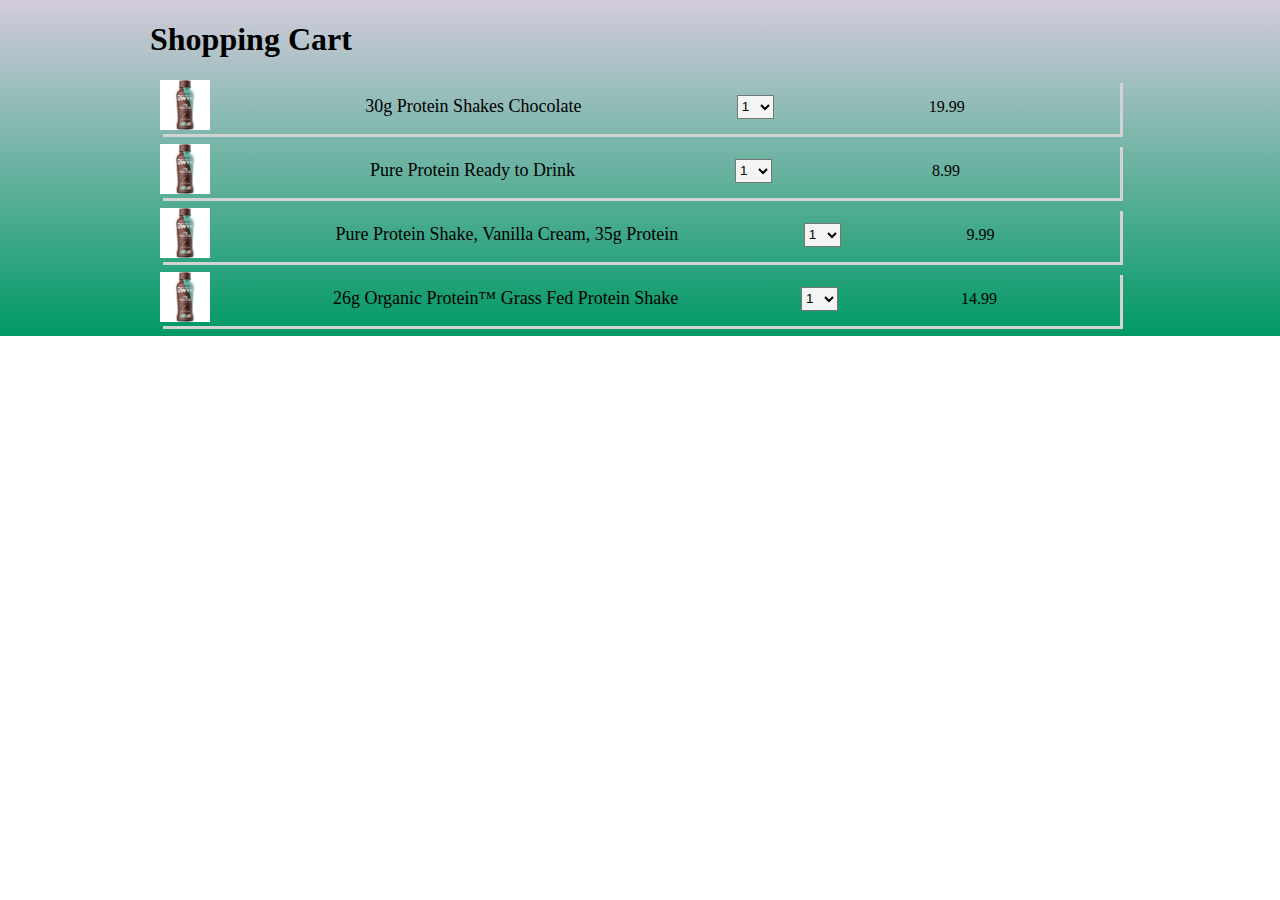
==== cart.html @ 8ec84853 "Comment" ====
<!DOCTYPE html>
<html lang="en">
<head>
    <meta charset="UTF-8">
    <meta name="viewport" content="width=device-width, initial-scale=1.0">
    <title>Cart</title>
    <link rel="stylesheet" href="styles/main.css"/>
    <script src="scripts/site.js"></script>
</head>
<body class="cart_body">
<section>
        <h1>Shopping Cart</h1>
        <div class="cart_product">
            <span class="product_image_container">
                <img src="images/products/protein.jpg" alt="Protein" class="cart_image"/>
            </span>
            <span class="cart_product_name">
                30g Protein Shakes Chocolate
            </span>
            <span class="product_add">
                <select name="quantity" id="quantity0" class="cart_quantity" onchange="calculate_subtotal(0)">
                    <option value="1">1</option>
                    <option value="2">2</option>
                    <option value="3">3</option>
                    <option value="4">4</option>
                    <option value="5">5</option>
                    <option value="6">6</option>
                    <option value="7">7</option>
                    <option value="8">8</option>
                    <option value="9">9</option>
                    <option value="10">10</option>
                </select>
            </span>
            <span id="price0">
                19.99
            </span>
            <span id="subtotal0">
            </span>
        </div>
        <div class="cart_product">
            <span class="product_image_container">
                <img src="images/products/protein.jpg" alt="Protein" class="cart_image"/>
            </span>
            <span class="cart_product_name">
                Pure Protein Ready to Drink
            </span>
            <span class="product_add">
                <select name="quantity" id="quantity1" class="cart_quantity" onchange="calculate_subtotal(1)">
                    <option value="1">1</option>
                    <option value="2">2</option>
                    <option value="3">3</option>
                    <option value="4">4</option>
                    <option value="5">5</option>
                    <option value="6">6</option>
                    <option value="7">7</option>
                    <option value="8">8</option>
                    <option value="9">9</option>
                    <option value="10">10</option>
                </select>
            </span>
            <span id="price1">
                8.99
            </span>
            <span id="subtotal1">
            </span>
        </div>
        <div class="cart_product">
            <span class="product_image_container">
                <img src="images/products/protein.jpg" alt="Protein" class="cart_image"/>
            </span>
            <span class="cart_product_name">
                Pure Protein Shake, Vanilla Cream, 35g Protein
            </span>
            <span class="product_add">
                <select name="quantity" id="quantity2" class="cart_quantity" onchange="calculate_subtotal(2)">
                    <option value="1">1</option>
                    <option value="2">2</option>
                    <option value="3">3</option>
                    <option value="4">4</option>
                    <option value="5">5</option>
                    <option value="6">6</option>
                    <option value="7">7</option>
                    <option value="8">8</option>
                    <option value="9">9</option>
                    <option value="10">10</option>
                </select>
            </span>
            <span id="price2">
                9.99
            </span>
            <span id="subtotal2">
            </span>
        </div>
        <div class="cart_product">
            <span class="product_image_container">
                <img src="images/products/protein.jpg" alt="Protein" class="cart_image"/>
            </span>
            <span class="cart_product_name">
                26g Organic Protein™ Grass Fed Protein Shake
            </span>
            <span class="product_add">
                <select name="quantity" id="quantity3" class="cart_quantity" onchange="calculate_subtotal(3)">
                    <option value="1">1</option>
                    <option value="2">2</option>
                    <option value="3">3</option>
                    <option value="4">4</option>
                    <option value="5">5</option>
                    <option value="6">6</option>
                    <option value="7">7</option>
                    <option value="8">8</option>
                    <option value="9">9</option>
                    <option value="10">10</option>
                </select>
            </span>
            <span id="price3">
                14.99
            </span>
            <span id="subtotal3">
            </span>
        </div>
    </section>    
</body>
</html>
---- styles/main.css ----
@import url("https://fonts.googleapis.com/css2?family=Almendra+Display&display=swap");

body 
{
    max-width: 980px;
    margin:auto;
    background-image: linear-gradient(#c40a32, #998100);
}
.slogan 
{
    font-family: 'Almendra Display', sans-serif;
    font-size: 3.5rem;
    text-align: center;
}
.first_line 
{
    justify-content: space-between;
    flex: 1;
    align-items: center;
    display: flex;
}
.second_line 
{
    flex: 1;
    align-items: center;
    display: flex;
    margin-top: 10px;
    margin-bottom: 10px;
}
.logo
{
    font-family: Arial, Helvetica, sans-serif;
    font-size: 26px;
    background-image: url("../images/design/heartnew.png");
    background-repeat: no-repeat;
    background-position: right;
    background-size: 26px;
    padding-right: 28px;
}
.logo_image
{
    height: 26px;
}
.tagline
{
    font-family: Arial, Helvetica, sans-serif;
    font-size: 14px;   
}
.search
{
    font-family: Arial, Helvetica, sans-serif;
    font-size: 14px;
}
.search_button
{
    background-color: #ffd700;
    border: 1px solid black;
}
.signin
{
    font-family: Arial, Helvetica, sans-serif;
    font-size: 14px;
}
.signin_button
{
    background-color: #ffd700;
    border: 1px solid black;
}
.basket
{
    height: 26px;
}
.basket_image
{
    height: 26px;
}
@media (min-width: 500px) {
    #products {
        display: grid;
        grid-template-columns: 1fr 1fr;    
        grid-gap: 5px;
    }    
}

@media (min-width: 660px) {
    #products {
        grid-template-columns: 1fr 1fr 1fr;    
    }    
}

@media (min-width: 980px) {
    #products {
        grid-template-columns: repeat(3, 1fr);    
    }    
}
.product
{
    text-align: center;
    box-shadow: lightgray 3px 3px;
    margin: 10px;
    min-width: 300px;
}
.product_image
{
    height: 250px;
}
.product_name
{
    font-family: Arial, Helvetica, sans-serif;
    font-size: 26px;
    font-weight: bold;
}
.add_to_cart_quantity
{
    height: 32px;
    line-height: 32px;
}
.add_to_cart_button
{
    height: 32px;
    background-color: #ffd700;
    border: 1px solid black;
}
select 
{
    height:32px;
    line-height:32px;
    background:#f4f4f4;
}
a.link
{
    background-color: #ff6624;
    padding: 15px;
    border: 1px solid #ffd700;
    width: 100%;
    text-align: center;
    color: black;
    text-decoration: none;
}
a.link:hover
{
    text-decoration: underline;
    background-color: red;
}
.provit
{
    width: 100%;
}
.social{
    width: 50px;
}
.footer 
{
    justify-content: space-between;
    flex: 1;
    display: flex;
    vertical-align: top;
}
.footer_cell{
    vertical-align: top;
}
.cart_image{
    height: 50px;
    width: 50px;
}
.cart_product_name{
    font-size: 18px;
}
.cart_quantity
{
    height: 24px;
    line-height: 24px;
}
.cart_body 
{
    background-image: linear-gradient(#d3cbdc, #009966);
    background-repeat: no-repeat;
}
.cart_product
{
    text-align: left;
    box-shadow: lightgray 3px 3px;
    margin: 10px;
    min-width: 300px;
    justify-content: space-between;
    flex: 1;
    align-items: center;
    display: flex;
}
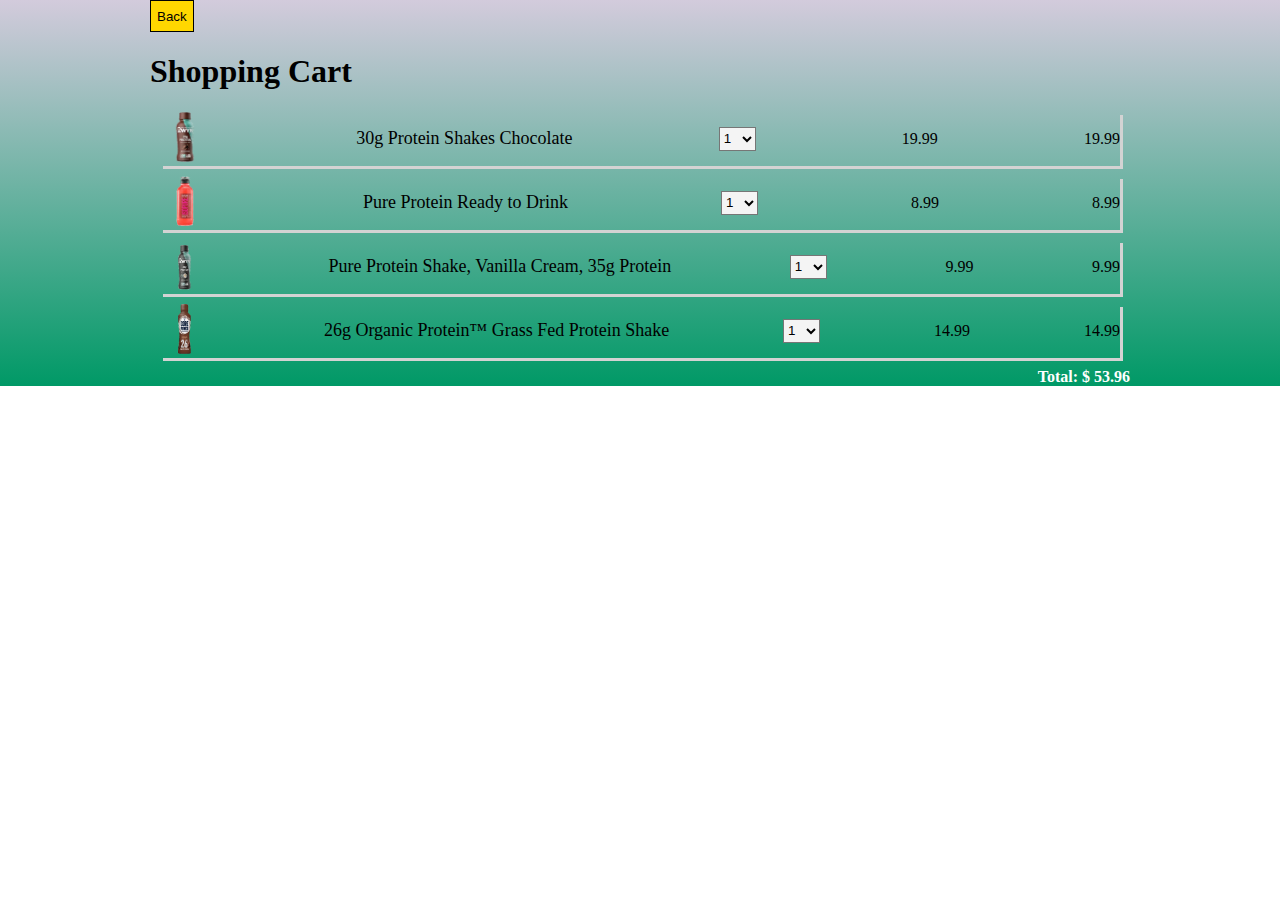
==== commit a7909d85: "Comment" ====
--- a/cart.html
+++ b/cart.html
@@ -7,18 +7,19 @@
     <link rel="stylesheet" href="styles/main.css"/>
     <script src="scripts/site.js"></script>
 </head>
-<body class="cart_body">
-<section>
+<body class="cart_body" onLoad="calculateAll()">
+<input type="button" value="Back" class="add_to_cart_button" onclick="back()"/>
+    <section>
         <h1>Shopping Cart</h1>
         <div class="cart_product">
             <span class="product_image_container">
-                <img src="images/products/protein.jpg" alt="Protein" class="cart_image"/>
+                <img src="images/products/protein1.png" alt="Protein" class="cart_image"/>
             </span>
             <span class="cart_product_name">
                 30g Protein Shakes Chocolate
             </span>
             <span class="product_add">
-                <select name="quantity" id="quantity0" class="cart_quantity" onchange="calculate_subtotal(0)">
+                <select name="quantity" id="quantity0" class="cart_quantity" onchange="calculateSubtotal(0)">
                     <option value="1">1</option>
                     <option value="2">2</option>
                     <option value="3">3</option>
@@ -39,13 +40,13 @@
         </div>
         <div class="cart_product">
             <span class="product_image_container">
-                <img src="images/products/protein.jpg" alt="Protein" class="cart_image"/>
+                <img src="images/products/protein2.png" alt="Protein" class="cart_image"/>
             </span>
             <span class="cart_product_name">
                 Pure Protein Ready to Drink
             </span>
             <span class="product_add">
-                <select name="quantity" id="quantity1" class="cart_quantity" onchange="calculate_subtotal(1)">
+                <select name="quantity" id="quantity1" class="cart_quantity" onchange="calculateSubtotal(1)">
                     <option value="1">1</option>
                     <option value="2">2</option>
                     <option value="3">3</option>
@@ -66,13 +67,13 @@
         </div>
         <div class="cart_product">
             <span class="product_image_container">
-                <img src="images/products/protein.jpg" alt="Protein" class="cart_image"/>
+                <img src="images/products/protein3.png" alt="Protein" class="cart_image"/>
             </span>
             <span class="cart_product_name">
                 Pure Protein Shake, Vanilla Cream, 35g Protein
             </span>
             <span class="product_add">
-                <select name="quantity" id="quantity2" class="cart_quantity" onchange="calculate_subtotal(2)">
+                <select name="quantity" id="quantity2" class="cart_quantity" onchange="calculateSubtotal(2)">
                     <option value="1">1</option>
                     <option value="2">2</option>
                     <option value="3">3</option>
@@ -93,13 +94,13 @@
         </div>
         <div class="cart_product">
             <span class="product_image_container">
-                <img src="images/products/protein.jpg" alt="Protein" class="cart_image"/>
+                <img src="images/products/protein4.png" alt="Protein" class="cart_image"/>
             </span>
             <span class="cart_product_name">
                 26g Organic Protein™ Grass Fed Protein Shake
             </span>
             <span class="product_add">
-                <select name="quantity" id="quantity3" class="cart_quantity" onchange="calculate_subtotal(3)">
+                <select name="quantity" id="quantity3" class="cart_quantity" onchange="calculateSubtotal(3)">
                     <option value="1">1</option>
                     <option value="2">2</option>
                     <option value="3">3</option>
@@ -118,6 +119,12 @@
             <span id="subtotal3">
             </span>
         </div>
-    </section>    
+    </section>
+    <section class="total">
+        <label for="total">Total: $</label>
+        <span id="total">
+            0
+        </span>
+    </section>
 </body>
 </html>--- a/styles/main.css
+++ b/styles/main.css
@@ -186,4 +186,9 @@
     flex: 1;
     align-items: center;
     display: flex;
+}
+.total{
+    text-align: right;
+    color: white;
+    font-weight: bold;
 }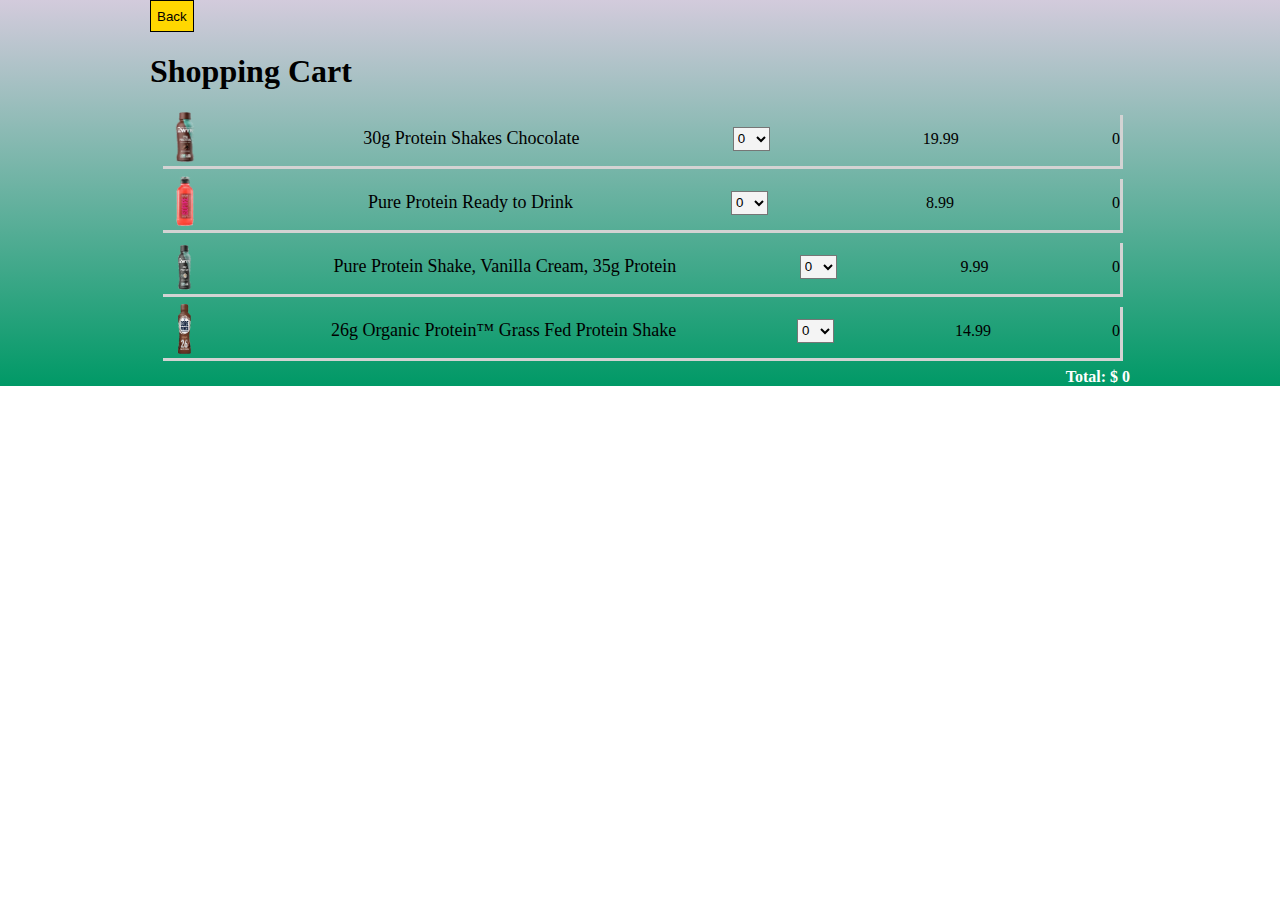
==== commit b6df09a2: "Comment" ====
--- a/cart.html
+++ b/cart.html
@@ -5,9 +5,8 @@
     <meta name="viewport" content="width=device-width, initial-scale=1.0">
     <title>Cart</title>
     <link rel="stylesheet" href="styles/main.css"/>
-    <script src="scripts/site.js"></script>
 </head>
-<body class="cart_body" onLoad="calculateAll()">
+<body class="cart_body" onLoad="onCartLoad()">
 <input type="button" value="Back" class="add_to_cart_button" onclick="back()"/>
     <section>
         <h1>Shopping Cart</h1>
@@ -20,6 +19,7 @@
             </span>
             <span class="product_add">
                 <select name="quantity" id="quantity0" class="cart_quantity" onchange="calculateSubtotal(0)">
+                    <option value="0">0</option>
                     <option value="1">1</option>
                     <option value="2">2</option>
                     <option value="3">3</option>
@@ -47,6 +47,7 @@
             </span>
             <span class="product_add">
                 <select name="quantity" id="quantity1" class="cart_quantity" onchange="calculateSubtotal(1)">
+                    <option value="0">0</option>
                     <option value="1">1</option>
                     <option value="2">2</option>
                     <option value="3">3</option>
@@ -74,6 +75,7 @@
             </span>
             <span class="product_add">
                 <select name="quantity" id="quantity2" class="cart_quantity" onchange="calculateSubtotal(2)">
+                    <option value="0">0</option>
                     <option value="1">1</option>
                     <option value="2">2</option>
                     <option value="3">3</option>
@@ -101,6 +103,7 @@
             </span>
             <span class="product_add">
                 <select name="quantity" id="quantity3" class="cart_quantity" onchange="calculateSubtotal(3)">
+                    <option value="0">0</option>
                     <option value="1">1</option>
                     <option value="2">2</option>
                     <option value="3">3</option>
@@ -126,5 +129,6 @@
             0
         </span>
     </section>
+    <script src="scripts/site.js"></script>
 </body>
 </html>